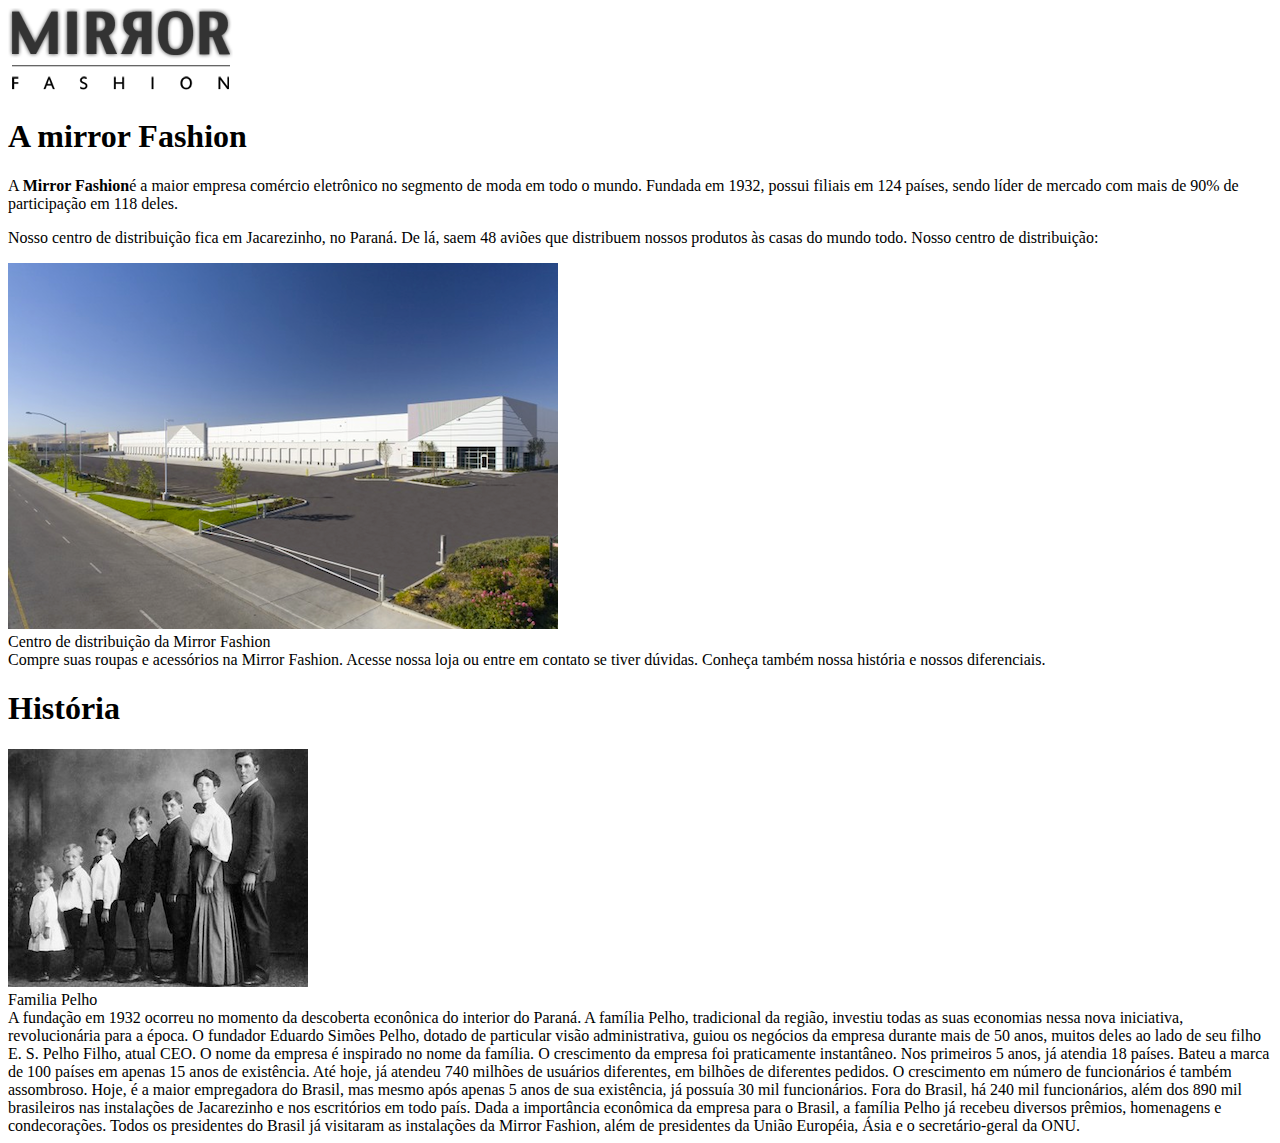
==== sobre.html @ f9337a52 ""labs_01"" ====
<!DOCTYPE html>
<html lang="pt-br">
<head>
    <meta charset="UTF-8">
    <meta name="viewport" content="width=device-width, initial-scale=1.0">
    <title>Test</title>
</head>
<body>
 <img src="img/logomirror.png" alt="Logo">
 <h1>A mirror Fashion</h1>
 <u1>A <strong>Mirror Fashion</strong>é a maior empresa comércio eletrônico no segmento de moda em todo o mundo. 
    Fundada em 1932, possui filiais em 124 países, sendo líder de mercado com mais de 90% de 
    participação em 118 deles.</u1>

    <p>Nosso centro de distribuição fica em Jacarezinho, no Paraná. De lá, saem 48 aviões que 
        distribuem nossos produtos às casas do mundo todo. Nosso centro de distribuição:</p>
<img src="img/centro-distribuicao.png" alt="Centro-distribuição">
<figcaption>Centro de distribuição da Mirror Fashion</figcaption>

<u1>Compre suas roupas e acessórios na Mirror Fashion. Acesse nossa loja ou entre em contato 
    se tiver dúvidas. Conheça também nossa história e nossos diferenciais.</u1>

<h1><strong>História</strong></h1>

<img src="img/familia.jpg" alt="imagem da familia pelho">
<figcaption>Familia Pelho</figcaption>

<u1>A fundação em 1932 ocorreu no momento da descoberta econônica do interior do Paraná. A 
    família Pelho, tradicional da região, investiu todas as suas economias nessa nova iniciativa, 
    revolucionária para a época. O fundador Eduardo Simões Pelho, dotado de particular visão 
    administrativa, guiou os negócios da empresa durante mais de 50 anos, muitos deles ao lado 
    de seu filho E. S. Pelho Filho, atual CEO. O nome da empresa é inspirado no nome da família.</u1>

<u1>O crescimento da empresa foi praticamente instantâneo. Nos primeiros 5 anos, já atendia 18 países. 
    Bateu a marca de 100 países em apenas 15 anos de existência. Até hoje, já atendeu 740 milhões 
    de usuários diferentes, em bilhões de diferentes pedidos.</u1>

<u1>O crescimento em número de funcionários é também assombroso. Hoje, é a maior empregadora do 
    Brasil, mas mesmo após apenas 5 anos de sua existência, já possuía 30 mil funcionários. Fora do 
    Brasil, há 240 mil funcionários, além dos 890 mil brasileiros nas instalações de Jacarezinho e 
    nos escritórios em todo país.</u1>

<u1>Dada a importância econômica da empresa para o Brasil, a família Pelho já recebeu diversos prêmios, 
    homenagens e condecorações. Todos os presidentes do Brasil já visitaram as instalações da Mirror 
    Fashion, além de presidentes da União Européia, Ásia e o secretário-geral da ONU.</u1>

</body>
</html>
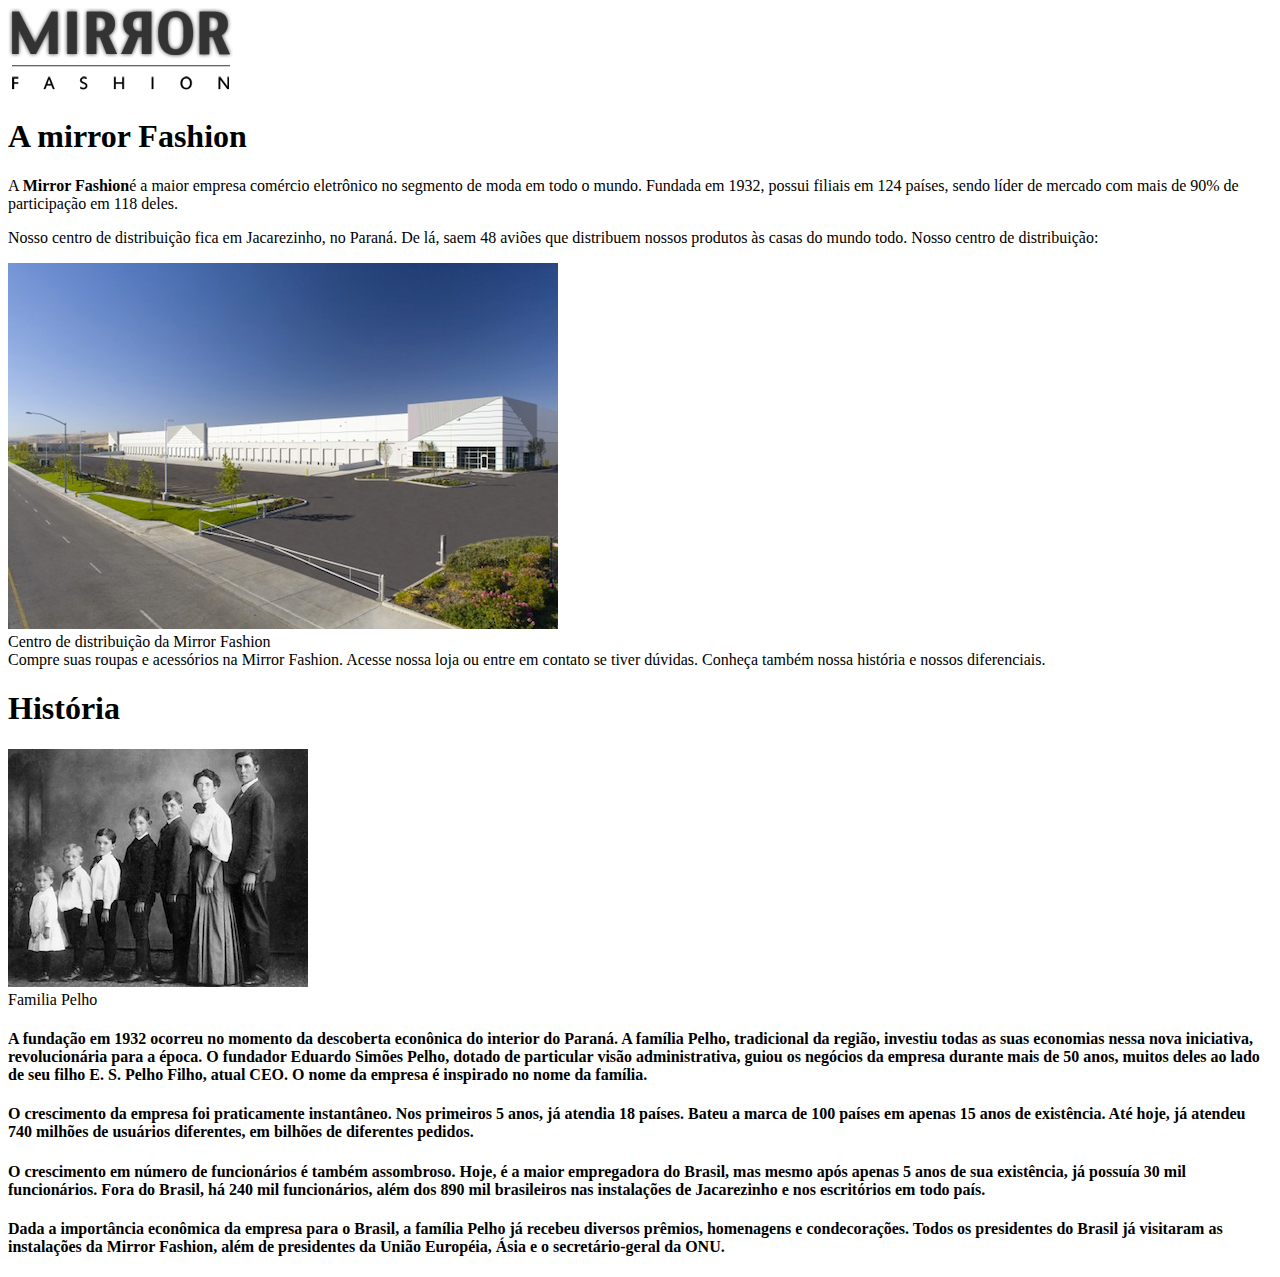
==== commit 20767c59: ""Lab_01"" ====
--- a/sobre.html
+++ b/sobre.html
@@ -25,24 +25,24 @@
 <img src="img/familia.jpg" alt="imagem da familia pelho">
 <figcaption>Familia Pelho</figcaption>
 
-<u1>A fundação em 1932 ocorreu no momento da descoberta econônica do interior do Paraná. A 
+<h4>A fundação em 1932 ocorreu no momento da descoberta econônica do interior do Paraná. A 
     família Pelho, tradicional da região, investiu todas as suas economias nessa nova iniciativa, 
     revolucionária para a época. O fundador Eduardo Simões Pelho, dotado de particular visão 
     administrativa, guiou os negócios da empresa durante mais de 50 anos, muitos deles ao lado 
-    de seu filho E. S. Pelho Filho, atual CEO. O nome da empresa é inspirado no nome da família.</u1>
+    de seu filho E. S. Pelho Filho, atual CEO. O nome da empresa é inspirado no nome da família.</h4>
 
-<u1>O crescimento da empresa foi praticamente instantâneo. Nos primeiros 5 anos, já atendia 18 países. 
+<h4>O crescimento da empresa foi praticamente instantâneo. Nos primeiros 5 anos, já atendia 18 países. 
     Bateu a marca de 100 países em apenas 15 anos de existência. Até hoje, já atendeu 740 milhões 
-    de usuários diferentes, em bilhões de diferentes pedidos.</u1>
+    de usuários diferentes, em bilhões de diferentes pedidos.</h4>
 
-<u1>O crescimento em número de funcionários é também assombroso. Hoje, é a maior empregadora do 
+<h4>O crescimento em número de funcionários é também assombroso. Hoje, é a maior empregadora do 
     Brasil, mas mesmo após apenas 5 anos de sua existência, já possuía 30 mil funcionários. Fora do 
     Brasil, há 240 mil funcionários, além dos 890 mil brasileiros nas instalações de Jacarezinho e 
-    nos escritórios em todo país.</u1>
+    nos escritórios em todo país.</h4>
 
-<u1>Dada a importância econômica da empresa para o Brasil, a família Pelho já recebeu diversos prêmios, 
+<h4>Dada a importância econômica da empresa para o Brasil, a família Pelho já recebeu diversos prêmios, 
     homenagens e condecorações. Todos os presidentes do Brasil já visitaram as instalações da Mirror 
-    Fashion, além de presidentes da União Européia, Ásia e o secretário-geral da ONU.</u1>
+    Fashion, além de presidentes da União Européia, Ásia e o secretário-geral da ONU.</h4>
 
 </body>
 </html>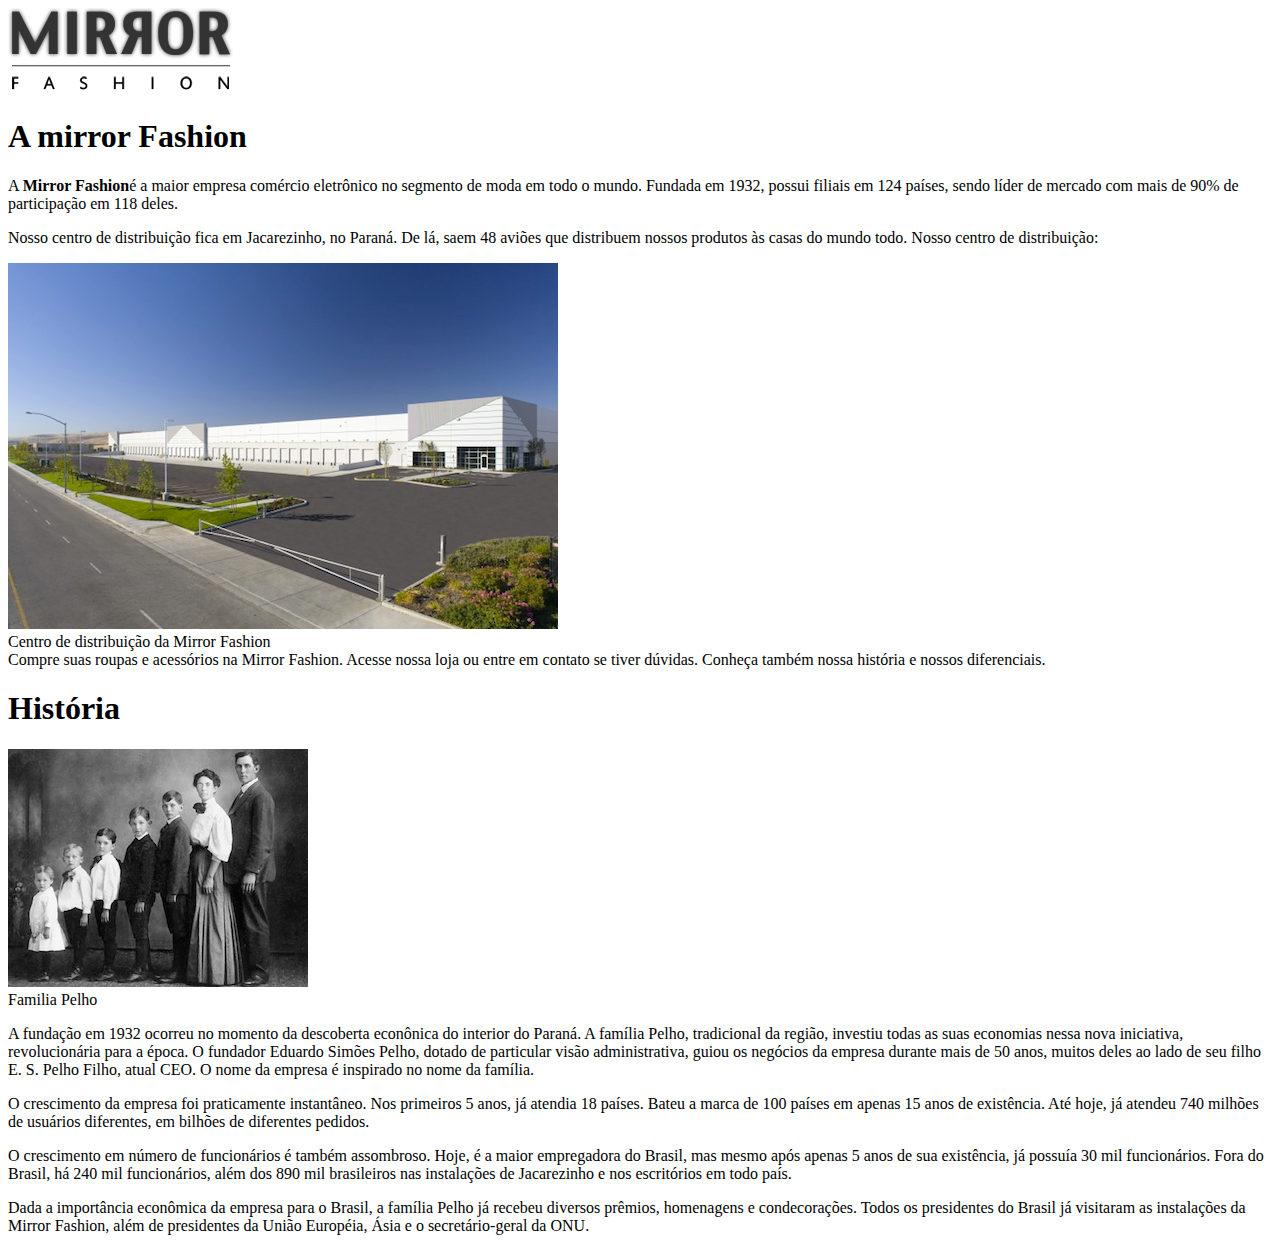
==== commit 6c451bb0: "lab 01" ====
--- a/sobre.html
+++ b/sobre.html
@@ -1,48 +1,48 @@
 <!DOCTYPE html>
 <html lang="pt-br">
+
 <head>
     <meta charset="UTF-8">
     <meta name="viewport" content="width=device-width, initial-scale=1.0">
     <title>Test</title>
 </head>
+
 <body>
- <img src="img/logomirror.png" alt="Logo">
- <h1>A mirror Fashion</h1>
- <u1>A <strong>Mirror Fashion</strong>é a maior empresa comércio eletrônico no segmento de moda em todo o mundo. 
-    Fundada em 1932, possui filiais em 124 países, sendo líder de mercado com mais de 90% de 
-    participação em 118 deles.</u1>
+    <img src="img/logomirror.png" alt="Logo">
+    <h1>A mirror Fashion</h1>
+    <u1>A <strong>Mirror Fashion</strong>é a maior empresa comércio eletrônico no segmento de moda em todo o mundo.
+        Fundada em 1932, possui filiais em 124 países, sendo líder de mercado com mais de 90% de
+        participação em 118 deles.</u1>
 
-    <p>Nosso centro de distribuição fica em Jacarezinho, no Paraná. De lá, saem 48 aviões que 
+    <p>Nosso centro de distribuição fica em Jacarezinho, no Paraná. De lá, saem 48 aviões que
         distribuem nossos produtos às casas do mundo todo. Nosso centro de distribuição:</p>
-<img src="img/centro-distribuicao.png" alt="Centro-distribuição">
-<figcaption>Centro de distribuição da Mirror Fashion</figcaption>
+    <img src="img/centro-distribuicao.png" alt="Centro-distribuição">
+    <figcaption>Centro de distribuição da Mirror Fashion</figcaption>
 
-<u1>Compre suas roupas e acessórios na Mirror Fashion. Acesse nossa loja ou entre em contato 
-    se tiver dúvidas. Conheça também nossa história e nossos diferenciais.</u1>
+    <u1>Compre suas roupas e acessórios na Mirror Fashion. Acesse nossa loja ou entre em contato
+        se tiver dúvidas. Conheça também nossa história e nossos diferenciais.</u1>
 
-<h1><strong>História</strong></h1>
+    <h1><strong>História</strong></h1>
 
-<img src="img/familia.jpg" alt="imagem da familia pelho">
-<figcaption>Familia Pelho</figcaption>
+    <img src="img/familia.jpg" alt="imagem da familia pelho">
+    <figcaption>Familia Pelho</figcaption>
 
-<h4>A fundação em 1932 ocorreu no momento da descoberta econônica do interior do Paraná. A 
-    família Pelho, tradicional da região, investiu todas as suas economias nessa nova iniciativa, 
-    revolucionária para a época. O fundador Eduardo Simões Pelho, dotado de particular visão 
-    administrativa, guiou os negócios da empresa durante mais de 50 anos, muitos deles ao lado 
-    de seu filho E. S. Pelho Filho, atual CEO. O nome da empresa é inspirado no nome da família.</h4>
 
-<h4>O crescimento da empresa foi praticamente instantâneo. Nos primeiros 5 anos, já atendia 18 países. 
-    Bateu a marca de 100 países em apenas 15 anos de existência. Até hoje, já atendeu 740 milhões 
-    de usuários diferentes, em bilhões de diferentes pedidos.</h4>
+    <p>A fundação em 1932 ocorreu no momento da descoberta econônica do interior do Paraná. A
+        família Pelho, tradicional da região, investiu todas as suas economias nessa nova iniciativa,
+        revolucionária para a época. O fundador Eduardo Simões Pelho, dotado de particular visão
+        administrativa, guiou os negócios da empresa durante mais de 50 anos, muitos deles ao lado
+        de seu filho E. S. Pelho Filho, atual CEO. O nome da empresa é inspirado no nome da família.</p>
+    <p>O crescimento da empresa foi praticamente instantâneo. Nos primeiros 5 anos, já atendia 18 países.
+        Bateu a marca de 100 países em apenas 15 anos de existência. Até hoje, já atendeu 740 milhões
+        de usuários diferentes, em bilhões de diferentes pedidos.</p>
+    <p>O crescimento em número de funcionários é também assombroso. Hoje, é a maior empregadora do
+        Brasil, mas mesmo após apenas 5 anos de sua existência, já possuía 30 mil funcionários. Fora do
+        Brasil, há 240 mil funcionários, além dos 890 mil brasileiros nas instalações de Jacarezinho e
+        nos escritórios em todo país.</p>
+    <p>Dada a importância econômica da empresa para o Brasil, a família Pelho já recebeu diversos prêmios,
+        homenagens e condecorações. Todos os presidentes do Brasil já visitaram as instalações da Mirror
+        Fashion, além de presidentes da União Européia, Ásia e o secretário-geral da ONU.</p>
+</body>
 
-<h4>O crescimento em número de funcionários é também assombroso. Hoje, é a maior empregadora do 
-    Brasil, mas mesmo após apenas 5 anos de sua existência, já possuía 30 mil funcionários. Fora do 
-    Brasil, há 240 mil funcionários, além dos 890 mil brasileiros nas instalações de Jacarezinho e 
-    nos escritórios em todo país.</h4>
-
-<h4>Dada a importância econômica da empresa para o Brasil, a família Pelho já recebeu diversos prêmios, 
-    homenagens e condecorações. Todos os presidentes do Brasil já visitaram as instalações da Mirror 
-    Fashion, além de presidentes da União Européia, Ásia e o secretário-geral da ONU.</h4>
-
-</body>
 </html>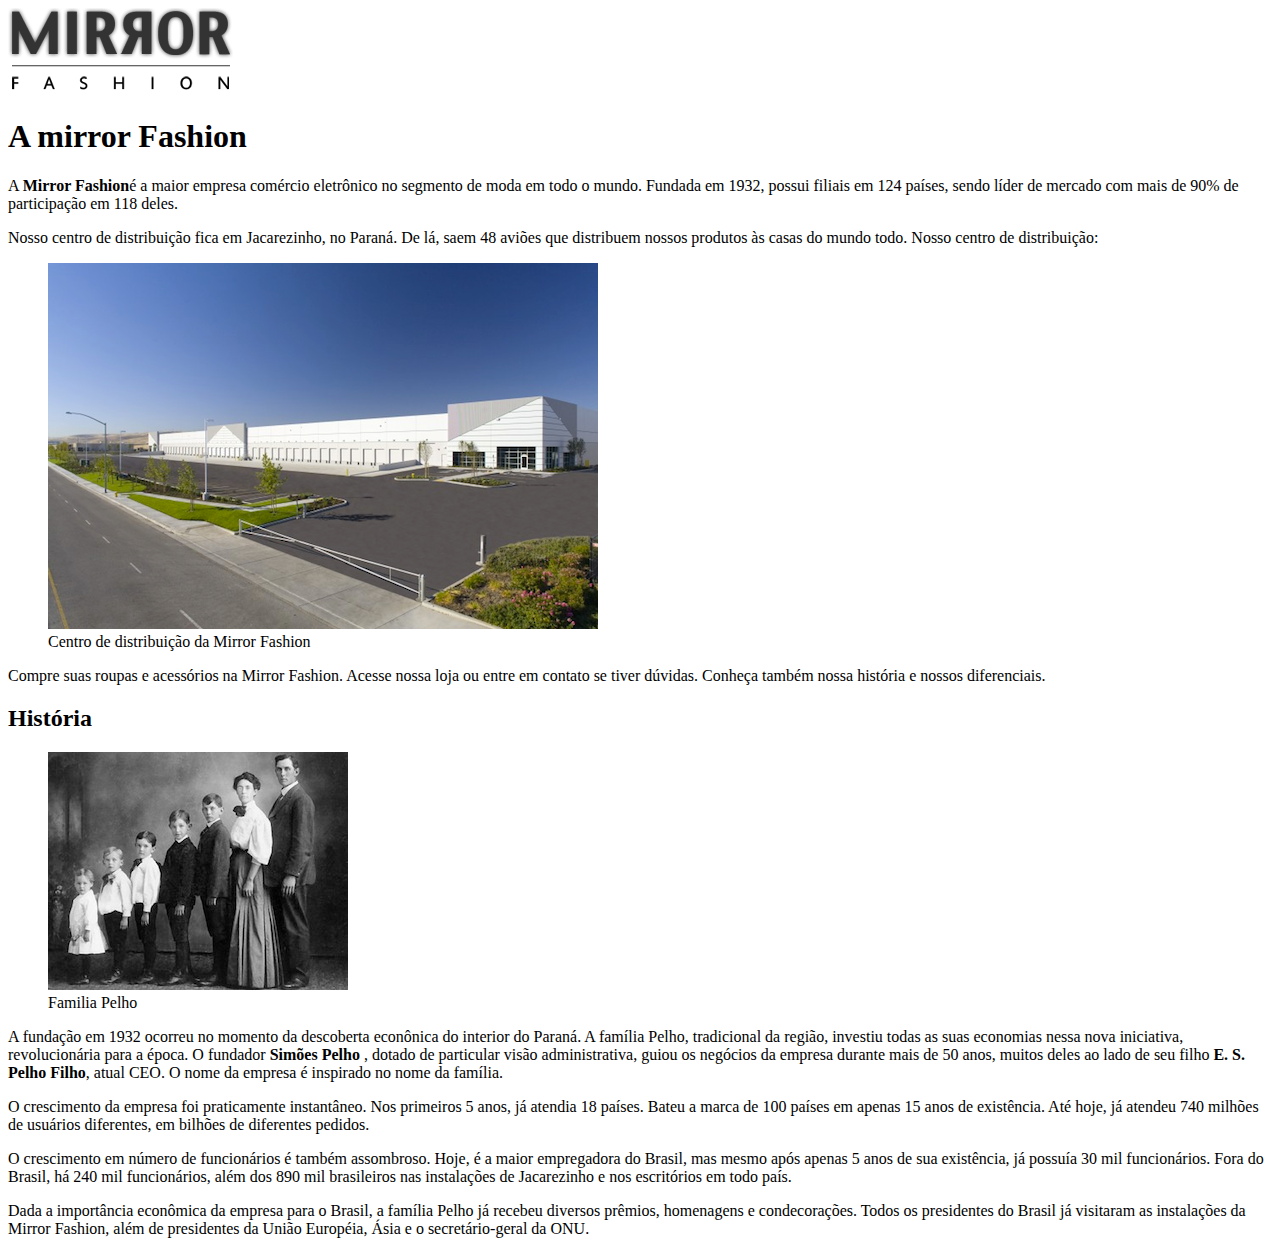
==== commit 8142ad54: "Lab_o2" ====
--- a/sobre.html
+++ b/sobre.html
@@ -4,7 +4,9 @@
 <head>
     <meta charset="UTF-8">
     <meta name="viewport" content="width=device-width, initial-scale=1.0">
+    <link rel="stylesheet" href="css/sobre.css">
     <title>Test</title>
+
 </head>
 
 <body>
@@ -16,23 +18,24 @@
 
     <p>Nosso centro de distribuição fica em Jacarezinho, no Paraná. De lá, saem 48 aviões que
         distribuem nossos produtos às casas do mundo todo. Nosso centro de distribuição:</p>
-    <img src="img/centro-distribuicao.png" alt="Centro-distribuição">
-    <figcaption>Centro de distribuição da Mirror Fashion</figcaption>
-
+    <figure>
+        <img src="img/centro-distribuicao.png" alt="Centro-distribuição">
+        <figcaption>Centro de distribuição da Mirror Fashion</figcaption>
+    </figure>
     <u1>Compre suas roupas e acessórios na Mirror Fashion. Acesse nossa loja ou entre em contato
         se tiver dúvidas. Conheça também nossa história e nossos diferenciais.</u1>
 
-    <h1><strong>História</strong></h1>
-
-    <img src="img/familia.jpg" alt="imagem da familia pelho">
-    <figcaption>Familia Pelho</figcaption>
-
+    <h2><strong>História</strong></h2>
+    <figure>
+        <img src="img/familia.jpg" alt="imagem da familia pelho">
+        <figcaption>Familia Pelho</figcaption>
+    </figure>
 
     <p>A fundação em 1932 ocorreu no momento da descoberta econônica do interior do Paraná. A
         família Pelho, tradicional da região, investiu todas as suas economias nessa nova iniciativa,
-        revolucionária para a época. O fundador Eduardo Simões Pelho, dotado de particular visão
+        revolucionária para a época. O fundador <strong>Simões Pelho</strong> , dotado de particular visão
         administrativa, guiou os negócios da empresa durante mais de 50 anos, muitos deles ao lado
-        de seu filho E. S. Pelho Filho, atual CEO. O nome da empresa é inspirado no nome da família.</p>
+        de seu filho <strong>E. S. Pelho Filho</strong>, atual CEO. O nome da empresa é inspirado no nome da família.</p>
     <p>O crescimento da empresa foi praticamente instantâneo. Nos primeiros 5 anos, já atendia 18 países.
         Bateu a marca de 100 países em apenas 15 anos de existência. Até hoje, já atendeu 740 milhões
         de usuários diferentes, em bilhões de diferentes pedidos.</p>
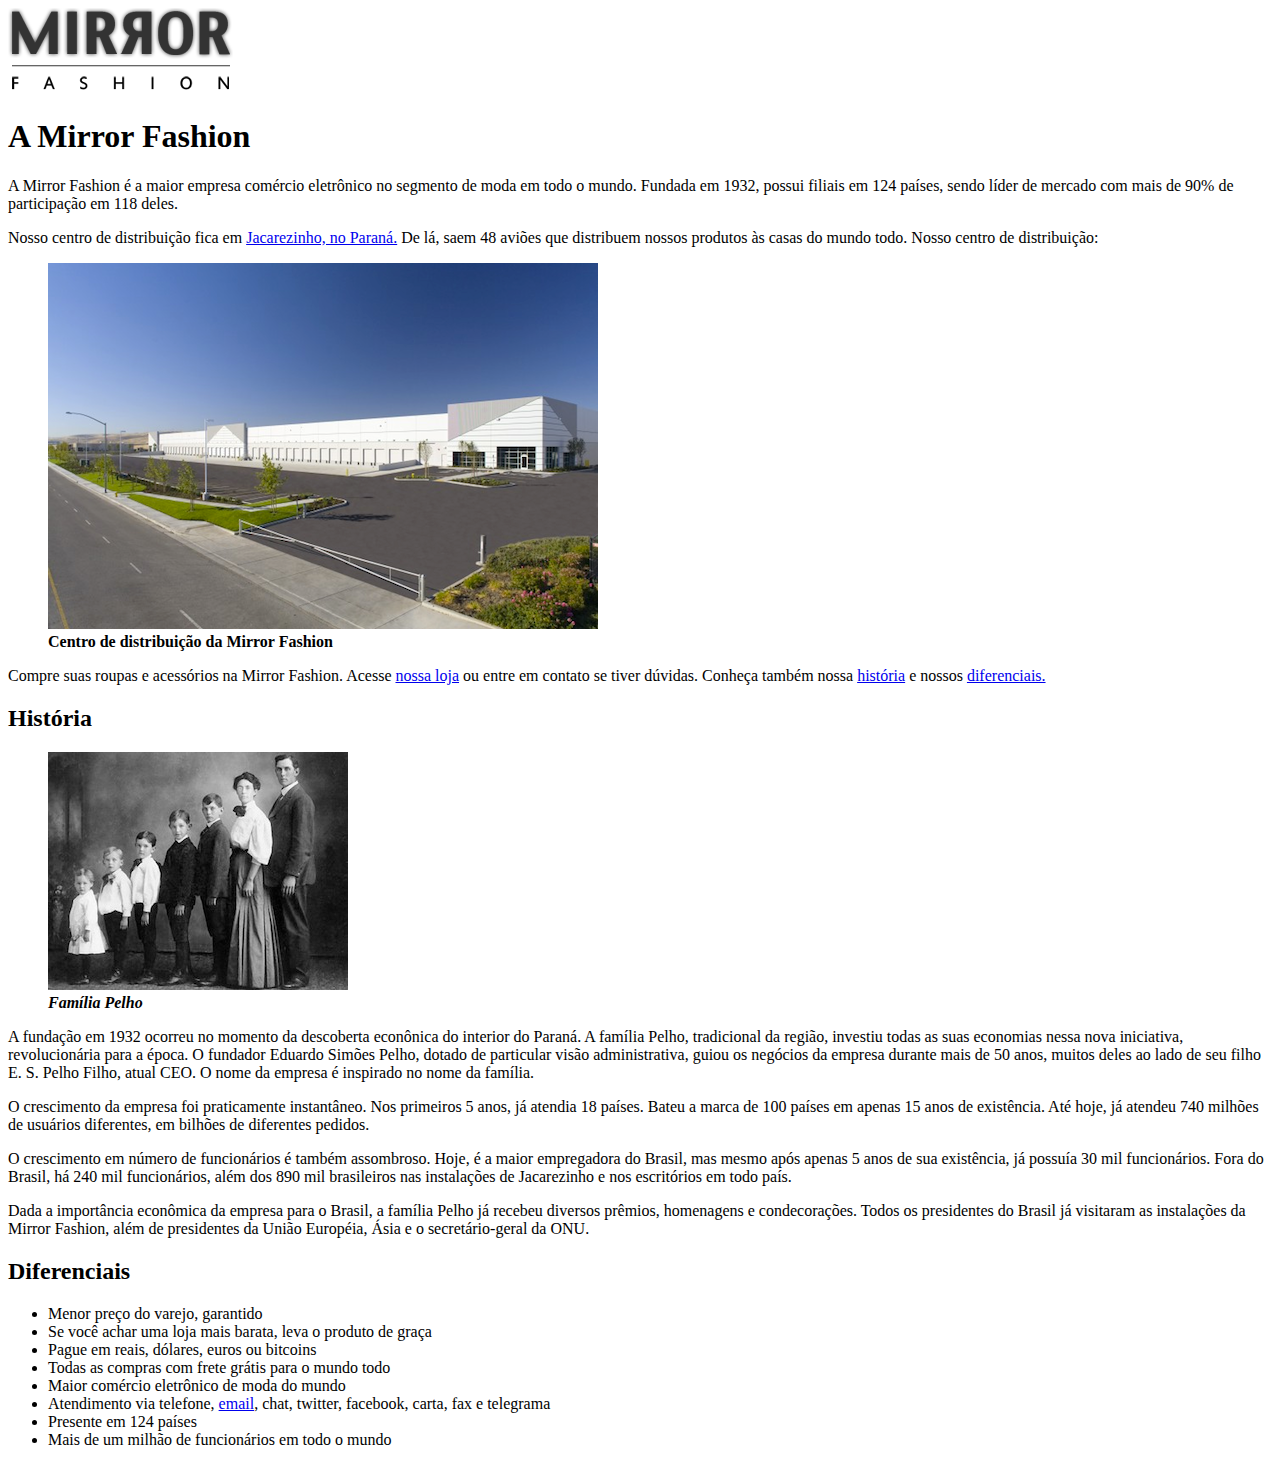
==== commit dd44ea33: "Lab 03" ====
--- a/sobre.html
+++ b/sobre.html
@@ -5,37 +5,39 @@
     <meta charset="UTF-8">
     <meta name="viewport" content="width=device-width, initial-scale=1.0">
     <link rel="stylesheet" href="css/sobre.css">
-    <title>Test</title>
-
+    <title>Mirror Fashion</title>
+    <link rel="preconnect" href="https://fonts.googleapis.com">
+    <link rel="preconnect" href="https://fonts.gstatic.com" crossorigin>
+    <link
+        href="https://fonts.googleapis.com/css2?family=Madimi+One&family=Noto+Sans+TC:wght@100..900&family=Raleway:ital,wght@0,100..900;1,100..900&family=Roboto+Condensed:ital,wght@0,100..900;1,100..900&display=swap"
+        rel="stylesheet">
+    <link rel="stylesheet" href="sobre.css">
 </head>
 
 <body>
-    <img src="img/logomirror.png" alt="Logo">
-    <h1>A mirror Fashion</h1>
-    <u1>A <strong>Mirror Fashion</strong>é a maior empresa comércio eletrônico no segmento de moda em todo o mundo.
+    <img src="img/logomirror.png">
+    <h1>A Mirror Fashion</h1>
+    <p>A Mirror Fashion é a maior empresa comércio eletrônico no segmento de moda em todo o mundo.
         Fundada em 1932, possui filiais em 124 países, sendo líder de mercado com mais de 90% de
-        participação em 118 deles.</u1>
-
-    <p>Nosso centro de distribuição fica em Jacarezinho, no Paraná. De lá, saem 48 aviões que
+        participação em 118 deles.</p>
+    <p>Nosso centro de distribuição fica em <a href="https://maps.google.com.br/?q=Jacarezinho" target="_blank" title="Localização no mapa">Jacarezinho, no Paraná.</a> De lá, saem 48 aviões que
         distribuem nossos produtos às casas do mundo todo. Nosso centro de distribuição:</p>
     <figure>
-        <img src="img/centro-distribuicao.png" alt="Centro-distribuição">
-        <figcaption>Centro de distribuição da Mirror Fashion</figcaption>
+        <img src="img/centro-distribuicao.png">
+        <figcaption><strong>Centro de distribuição da Mirror Fashion</strong></figcaption>
     </figure>
-    <u1>Compre suas roupas e acessórios na Mirror Fashion. Acesse nossa loja ou entre em contato
-        se tiver dúvidas. Conheça também nossa história e nossos diferenciais.</u1>
-
-    <h2><strong>História</strong></h2>
+    <p>Compre suas roupas e acessórios na Mirror Fashion. Acesse <a href="index2.html">nossa loja</a> ou entre em contato
+        se tiver dúvidas. Conheça também nossa <a href="#historia">história</a> e nossos <a href="#diferenciais">diferenciais.</a></p>
+    <h2 id="historia">História</h2>
     <figure>
-        <img src="img/familia.jpg" alt="imagem da familia pelho">
-        <figcaption>Familia Pelho</figcaption>
+        <img src="img/familia.jpg">
+        <figcaption><strong><em>Família Pelho</em></strong></figcaption>
     </figure>
-
     <p>A fundação em 1932 ocorreu no momento da descoberta econônica do interior do Paraná. A
         família Pelho, tradicional da região, investiu todas as suas economias nessa nova iniciativa,
-        revolucionária para a época. O fundador <strong>Simões Pelho</strong> , dotado de particular visão
+        revolucionária para a época. O fundador Eduardo Simões Pelho, dotado de particular visão
         administrativa, guiou os negócios da empresa durante mais de 50 anos, muitos deles ao lado
-        de seu filho <strong>E. S. Pelho Filho</strong>, atual CEO. O nome da empresa é inspirado no nome da família.</p>
+        de seu filho E. S. Pelho Filho, atual CEO. O nome da empresa é inspirado no nome da família.</p>
     <p>O crescimento da empresa foi praticamente instantâneo. Nos primeiros 5 anos, já atendia 18 países.
         Bateu a marca de 100 países em apenas 15 anos de existência. Até hoje, já atendeu 740 milhões
         de usuários diferentes, em bilhões de diferentes pedidos.</p>
@@ -46,6 +48,16 @@
     <p>Dada a importância econômica da empresa para o Brasil, a família Pelho já recebeu diversos prêmios,
         homenagens e condecorações. Todos os presidentes do Brasil já visitaram as instalações da Mirror
         Fashion, além de presidentes da União Européia, Ásia e o secretário-geral da ONU.</p>
+    <h2 id="diferenciais">Diferenciais</h2>
+    <ul><li>Menor preço do varejo, garantido</li>
+    <li>Se você achar uma loja mais barata, leva o produto de graça</li>
+    <li>Pague em reais, dólares, euros ou bitcoins</li>
+    <li>Todas as compras com frete grátis para o mundo todo</li>
+    <li>Maior comércio eletrônico de moda do mundo</li>
+    <li>Atendimento via telefone, <a href="mailto:">email</a>, chat, twitter, facebook, carta, fax e telegrama</li>
+    <li>Presente em 124 países</li>
+    <li>Mais de um milhão de funcionários em todo o mundo</li>
+    </ul>
 </body>
 
 </html>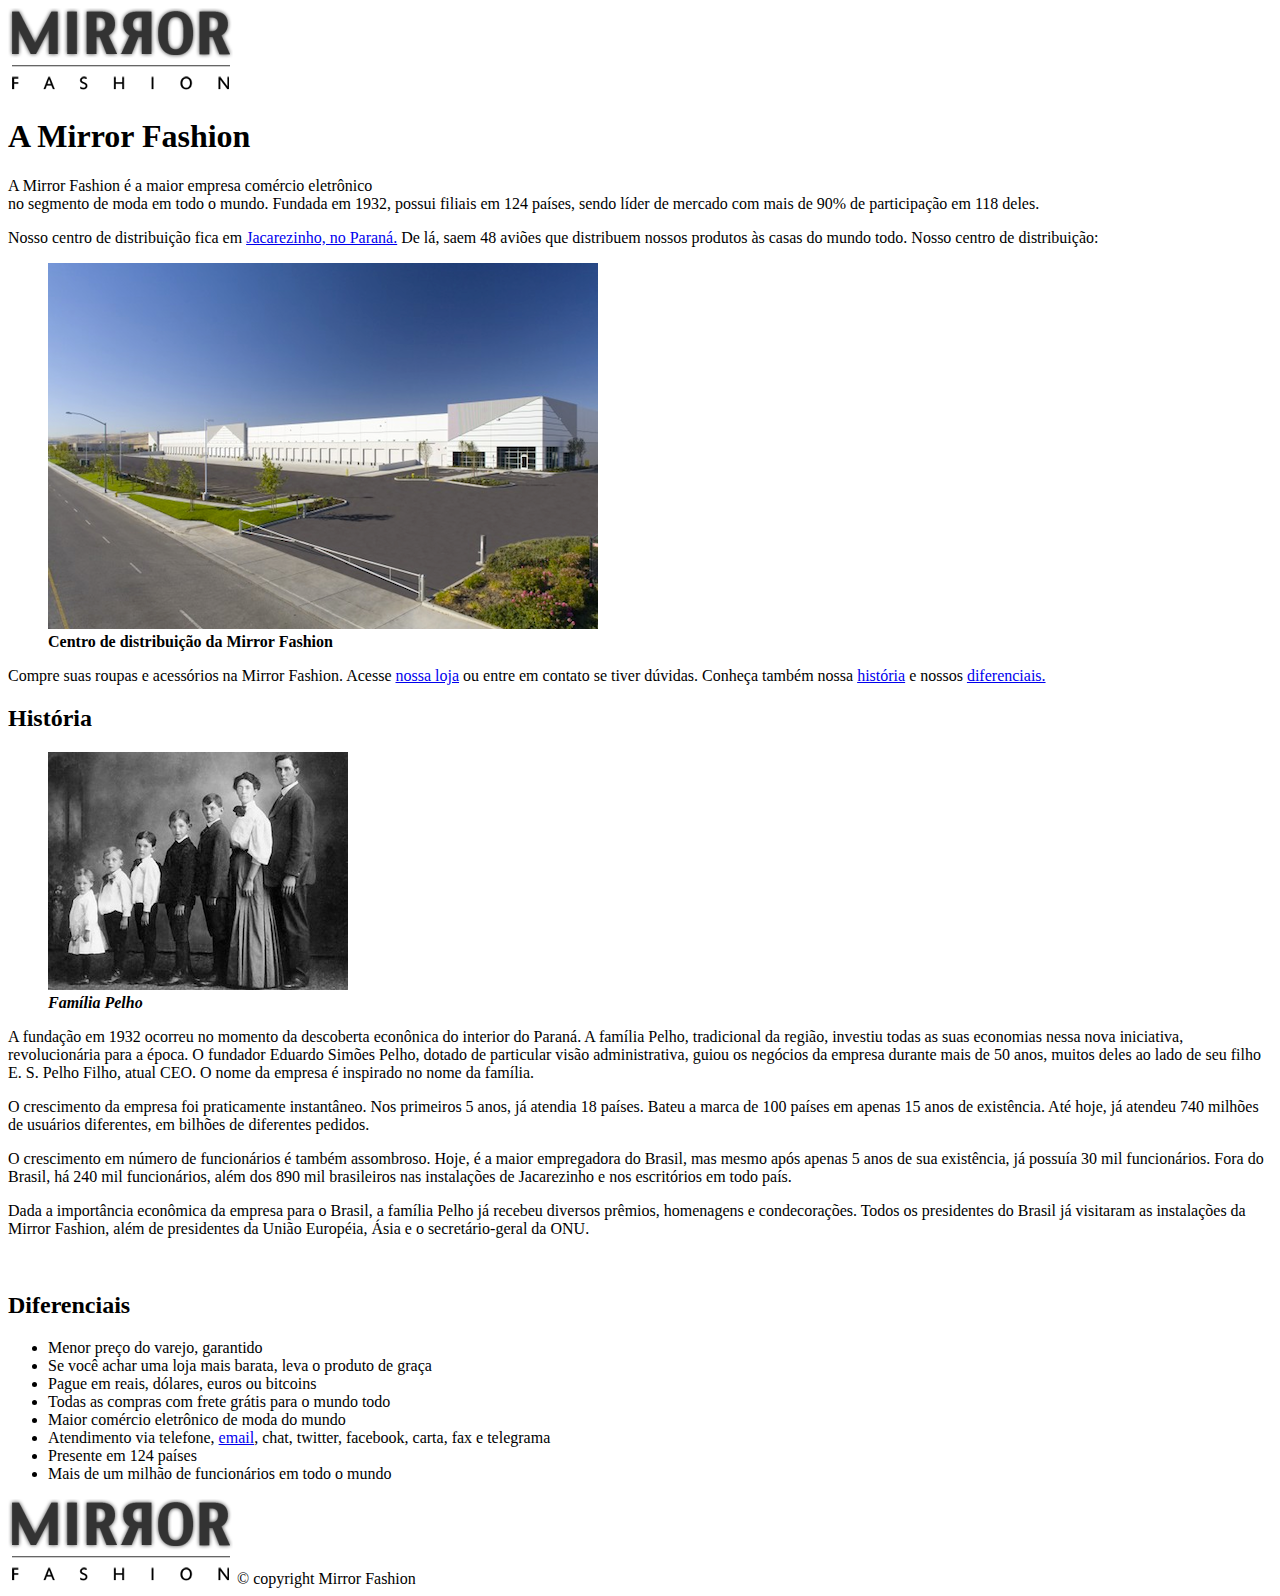
==== commit 43722922: "lab 04" ====
--- a/sobre.html
+++ b/sobre.html
@@ -17,19 +17,22 @@
 <body>
     <img src="img/logomirror.png">
     <h1>A Mirror Fashion</h1>
-    <p>A Mirror Fashion é a maior empresa comércio eletrônico no segmento de moda em todo o mundo.
+    <p>A Mirror Fashion é a maior empresa comércio eletrônico <br> no segmento de moda em todo o mundo.
         Fundada em 1932, possui filiais em 124 países, sendo líder de mercado com mais de 90% de
         participação em 118 deles.</p>
-    <p>Nosso centro de distribuição fica em <a href="https://maps.google.com.br/?q=Jacarezinho" target="_blank" title="Localização no mapa">Jacarezinho, no Paraná.</a> De lá, saem 48 aviões que
+    <p>Nosso centro de distribuição fica em <a href="https://maps.google.com.br/?q=Jacarezinho" target="_blank"
+            title="Localização no mapa">Jacarezinho, no Paraná.</a> De lá, saem 48 aviões que
         distribuem nossos produtos às casas do mundo todo. Nosso centro de distribuição:</p>
-    <figure>
+    <figure id="centro">
         <img src="img/centro-distribuicao.png">
         <figcaption><strong>Centro de distribuição da Mirror Fashion</strong></figcaption>
     </figure>
-    <p>Compre suas roupas e acessórios na Mirror Fashion. Acesse <a href="index2.html">nossa loja</a> ou entre em contato
-        se tiver dúvidas. Conheça também nossa <a href="#historia">história</a> e nossos <a href="#diferenciais">diferenciais.</a></p>
+    <p>Compre suas roupas e acessórios na Mirror Fashion. Acesse <a href="index2.html">nossa loja</a> ou entre em
+        contato
+        se tiver dúvidas. Conheça também nossa <a href="#historia">história</a> e nossos <a
+            href="#diferenciais">diferenciais.</a></p>
     <h2 id="historia">História</h2>
-    <figure>
+    <figure id="familia">
         <img src="img/familia.jpg">
         <figcaption><strong><em>Família Pelho</em></strong></figcaption>
     </figure>
@@ -48,16 +51,24 @@
     <p>Dada a importância econômica da empresa para o Brasil, a família Pelho já recebeu diversos prêmios,
         homenagens e condecorações. Todos os presidentes do Brasil já visitaram as instalações da Mirror
         Fashion, além de presidentes da União Européia, Ásia e o secretário-geral da ONU.</p>
+        <br>
     <h2 id="diferenciais">Diferenciais</h2>
-    <ul><li>Menor preço do varejo, garantido</li>
-    <li>Se você achar uma loja mais barata, leva o produto de graça</li>
-    <li>Pague em reais, dólares, euros ou bitcoins</li>
-    <li>Todas as compras com frete grátis para o mundo todo</li>
-    <li>Maior comércio eletrônico de moda do mundo</li>
-    <li>Atendimento via telefone, <a href="mailto:">email</a>, chat, twitter, facebook, carta, fax e telegrama</li>
-    <li>Presente em 124 países</li>
-    <li>Mais de um milhão de funcionários em todo o mundo</li>
+    <ul>
+        <li>Menor preço do varejo, garantido</li>
+        <li>Se você achar uma loja mais barata, leva o produto de graça</li>
+        <li>Pague em reais, dólares, euros ou bitcoins</li>
+        <li>Todas as compras com frete grátis para o mundo todo</li>
+        <li>Maior comércio eletrônico de moda do mundo</li>
+        <li>Atendimento via telefone, <a href="mailto:">email</a>, chat, twitter, facebook, carta, fax e telegrama</li>
+        <li>Presente em 124 países</li>
+        <li>Mais de um milhão de funcionários em todo o mundo</li>
     </ul>
+
+    <div id="rodape">
+        <img src="img/logomirror.png">
+        &copy; copyright Mirror Fashion
+    </div>
+    </div>
 </body>
 
 </html>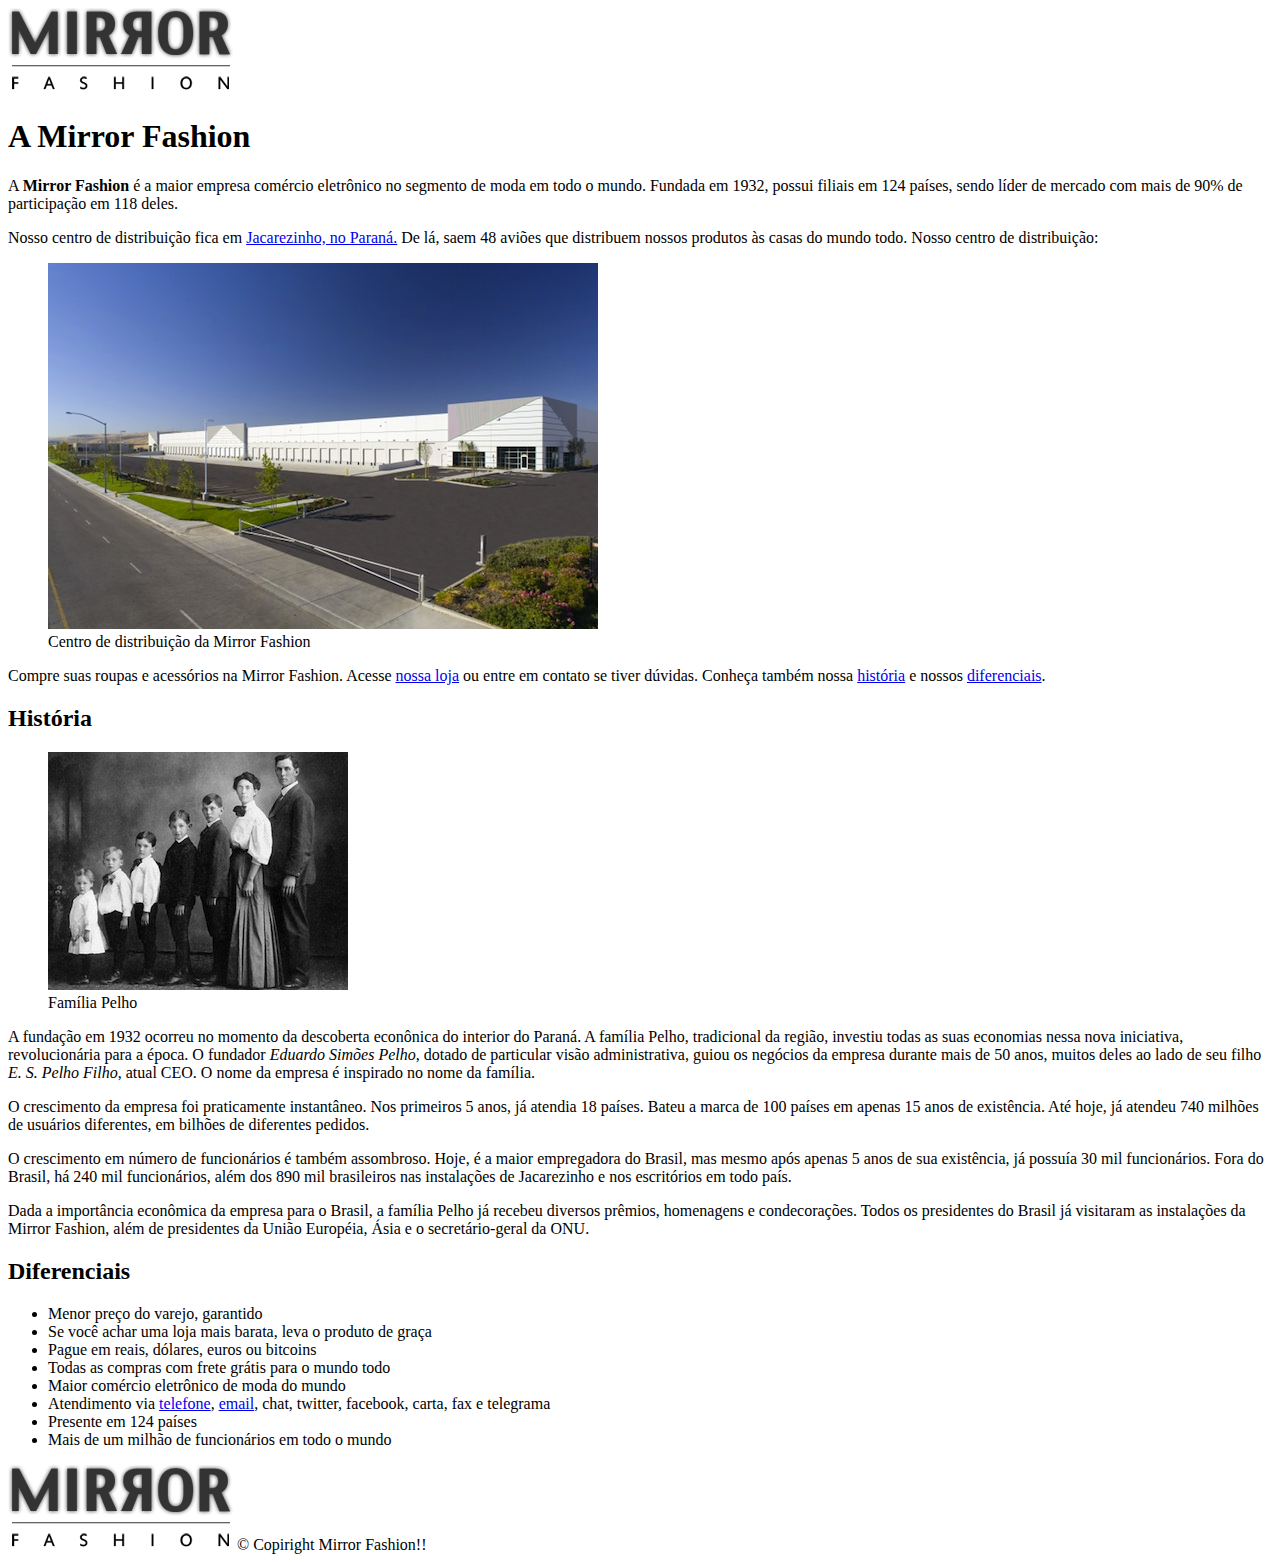
==== commit 99e43a74: "Lab 06" ====
--- a/sobre.html
+++ b/sobre.html
@@ -8,67 +8,81 @@
     <title>Mirror Fashion</title>
     <link rel="preconnect" href="https://fonts.googleapis.com">
     <link rel="preconnect" href="https://fonts.gstatic.com" crossorigin>
-    <link
-        href="https://fonts.googleapis.com/css2?family=Madimi+One&family=Noto+Sans+TC:wght@100..900&family=Raleway:ital,wght@0,100..900;1,100..900&family=Roboto+Condensed:ital,wght@0,100..900;1,100..900&display=swap"
+    <link href="https://fonts.googleapis.com/css2?family=Madimi+One&family=Noto+Sans+TC:wght@100..900&family=Raleway:ital,wght@0,100..900;1,100..900&family=Roboto+Condensed:ital,wght@0,100..900;1,100..900&display=swap"
         rel="stylesheet">
     <link rel="stylesheet" href="sobre.css">
 </head>
 
 <body>
-    <img src="img/logomirror.png">
-    <h1>A Mirror Fashion</h1>
-    <p>A Mirror Fashion é a maior empresa comércio eletrônico <br> no segmento de moda em todo o mundo.
-        Fundada em 1932, possui filiais em 124 países, sendo líder de mercado com mais de 90% de
-        participação em 118 deles.</p>
-    <p>Nosso centro de distribuição fica em <a href="https://maps.google.com.br/?q=Jacarezinho" target="_blank"
-            title="Localização no mapa">Jacarezinho, no Paraná.</a> De lá, saem 48 aviões que
-        distribuem nossos produtos às casas do mundo todo. Nosso centro de distribuição:</p>
-    <figure id="centro">
-        <img src="img/centro-distribuicao.png">
-        <figcaption><strong>Centro de distribuição da Mirror Fashion</strong></figcaption>
-    </figure>
-    <p>Compre suas roupas e acessórios na Mirror Fashion. Acesse <a href="index2.html">nossa loja</a> ou entre em
-        contato
-        se tiver dúvidas. Conheça também nossa <a href="#historia">história</a> e nossos <a
-            href="#diferenciais">diferenciais.</a></p>
-    <h2 id="historia">História</h2>
-    <figure id="familia">
-        <img src="img/familia.jpg">
-        <figcaption><strong><em>Família Pelho</em></strong></figcaption>
-    </figure>
-    <p>A fundação em 1932 ocorreu no momento da descoberta econônica do interior do Paraná. A
-        família Pelho, tradicional da região, investiu todas as suas economias nessa nova iniciativa,
-        revolucionária para a época. O fundador Eduardo Simões Pelho, dotado de particular visão
-        administrativa, guiou os negócios da empresa durante mais de 50 anos, muitos deles ao lado
-        de seu filho E. S. Pelho Filho, atual CEO. O nome da empresa é inspirado no nome da família.</p>
-    <p>O crescimento da empresa foi praticamente instantâneo. Nos primeiros 5 anos, já atendia 18 países.
-        Bateu a marca de 100 países em apenas 15 anos de existência. Até hoje, já atendeu 740 milhões
-        de usuários diferentes, em bilhões de diferentes pedidos.</p>
-    <p>O crescimento em número de funcionários é também assombroso. Hoje, é a maior empregadora do
-        Brasil, mas mesmo após apenas 5 anos de sua existência, já possuía 30 mil funcionários. Fora do
-        Brasil, há 240 mil funcionários, além dos 890 mil brasileiros nas instalações de Jacarezinho e
-        nos escritórios em todo país.</p>
-    <p>Dada a importância econômica da empresa para o Brasil, a família Pelho já recebeu diversos prêmios,
-        homenagens e condecorações. Todos os presidentes do Brasil já visitaram as instalações da Mirror
-        Fashion, além de presidentes da União Européia, Ásia e o secretário-geral da ONU.</p>
-        <br>
-    <h2 id="diferenciais">Diferenciais</h2>
-    <ul>
-        <li>Menor preço do varejo, garantido</li>
-        <li>Se você achar uma loja mais barata, leva o produto de graça</li>
-        <li>Pague em reais, dólares, euros ou bitcoins</li>
-        <li>Todas as compras com frete grátis para o mundo todo</li>
-        <li>Maior comércio eletrônico de moda do mundo</li>
-        <li>Atendimento via telefone, <a href="mailto:">email</a>, chat, twitter, facebook, carta, fax e telegrama</li>
-        <li>Presente em 124 países</li>
-        <li>Mais de um milhão de funcionários em todo o mundo</li>
-    </ul>
-
-    <div id="rodape">
-        <img src="img/logomirror.png">
-        &copy; copyright Mirror Fashion
+    <header>
+        <img src="img/logo.png" alt="Logomarca">
+        <h1>A Mirror Fashion</h1>
+    </header>
+    <section class="container">
+        <p>A <strong>Mirror Fashion</strong> é a maior empresa comércio eletrônico no segmento de moda em todo o mundo.
+            Fundada em 1932, possui filiais em 124 países, sendo líder de mercado com mais de 90% de
+            participação em 118 deles.</p>
+        <p>Nosso centro de distribuição fica em <a href="https://maps.google.com.br/?q=Jacarezinho" target="_blank"
+                title="Acesso a localização no mapa.">Jacarezinho, no Paraná.</a> De lá, saem 48 aviões que
+            distribuem nossos produtos às casas do mundo todo. Nosso centro de distribuição:</p>
+        <figure id="centro-distribuicao">
+            <img src="/img/centro_distribuicao.png" alt="Centro de Distribuição">
+            <figcaption>Centro de distribuição da Mirror Fashion</figcaption>
+        </figure>
+        <p>Compre suas roupas e acessórios na Mirror Fashion. Acesse <a href="index2.html" title="Boas compras!">nossa
+                loja</a> ou entre em contato
+            se tiver dúvidas. Conheça também nossa <a href="#historia">história</a> e nossos <a
+                href="#diferenciais">diferenciais</a>.
+        </p>
+    </section>
+    <section class="container">
+        <header>
+            <h2 id="historia">História</h2>
+        </header>        
+        <figure id="familia-pelho">
+            <img src="/img/thumbnail.jfif" alt="Foto de família">
+            <figcaption>Família Pelho</figcaption>
+        </figure>
+        <p>A fundação em 1932 ocorreu no momento da descoberta econônica do interior do Paraná. A
+            família Pelho, tradicional da região, investiu todas as suas economias nessa nova iniciativa,
+            revolucionária para a época. O fundador <em>Eduardo Simões Pelho</em>, dotado de particular visão
+            administrativa, guiou os negócios da empresa durante mais de 50 anos, muitos deles ao lado
+            de seu filho <em>E. S. Pelho Filho</em>, atual CEO. O nome da empresa é inspirado no nome da família.
+        </p>
+        <p>O crescimento da empresa foi praticamente instantâneo. Nos primeiros 5 anos, já atendia 18 países.
+            Bateu a marca de 100 países em apenas 15 anos de existência. Até hoje, já atendeu 740 milhões
+            de usuários diferentes, em bilhões de diferentes pedidos.
+        </p>
+        <p>O crescimento em número de funcionários é também assombroso. Hoje, é a maior empregadora do
+            Brasil, mas mesmo após apenas 5 anos de sua existência, já possuía 30 mil funcionários. Fora do
+            Brasil, há 240 mil funcionários, além dos 890 mil brasileiros nas instalações de Jacarezinho e
+            nos escritórios em todo país.</p>
+        <p>Dada a importância econômica da empresa para o Brasil, a família Pelho já recebeu diversos prêmios,
+            homenagens e condecorações. Todos os presidentes do Brasil já visitaram as instalações da Mirror
+            Fashion, além de presidentes da União Européia, Ásia e o secretário-geral da ONU.</p>
+    </section>
+    <section class="container">
+        <header>
+            <h2 id="diferenciais">Diferenciais</h2>
+        </header>       
+        <ul>
+            <li>Menor preço do varejo, garantido</li>
+            <li>Se você achar uma loja mais barata, leva o produto de graça</li>
+            <li>Pague em reais, dólares, euros ou bitcoins</li>
+            <li>Todas as compras com frete grátis para o mundo todo</li>
+            <li>Maior comércio eletrônico de moda do mundo</li>
+            <li>Atendimento via <a href="tel:+553536296400">telefone</a>, <a
+                    href="mailto:faleconosco@mirror.com">email</a>,
+                chat, twitter, facebook, carta, fax e telegrama</li>
+            <li>Presente em 124 países</li>
+            <li>Mais de um milhão de funcionários em todo o mundo</li>
+        </ul>
+    </section>
+    <footer class="container rodape">
+        <img src="img/logo.png" alt="Logomarca">
+        &copy; Copiright Mirror Fashion!!
     </div>
-    </div>
+    </footer>
 </body>
 
 </html>